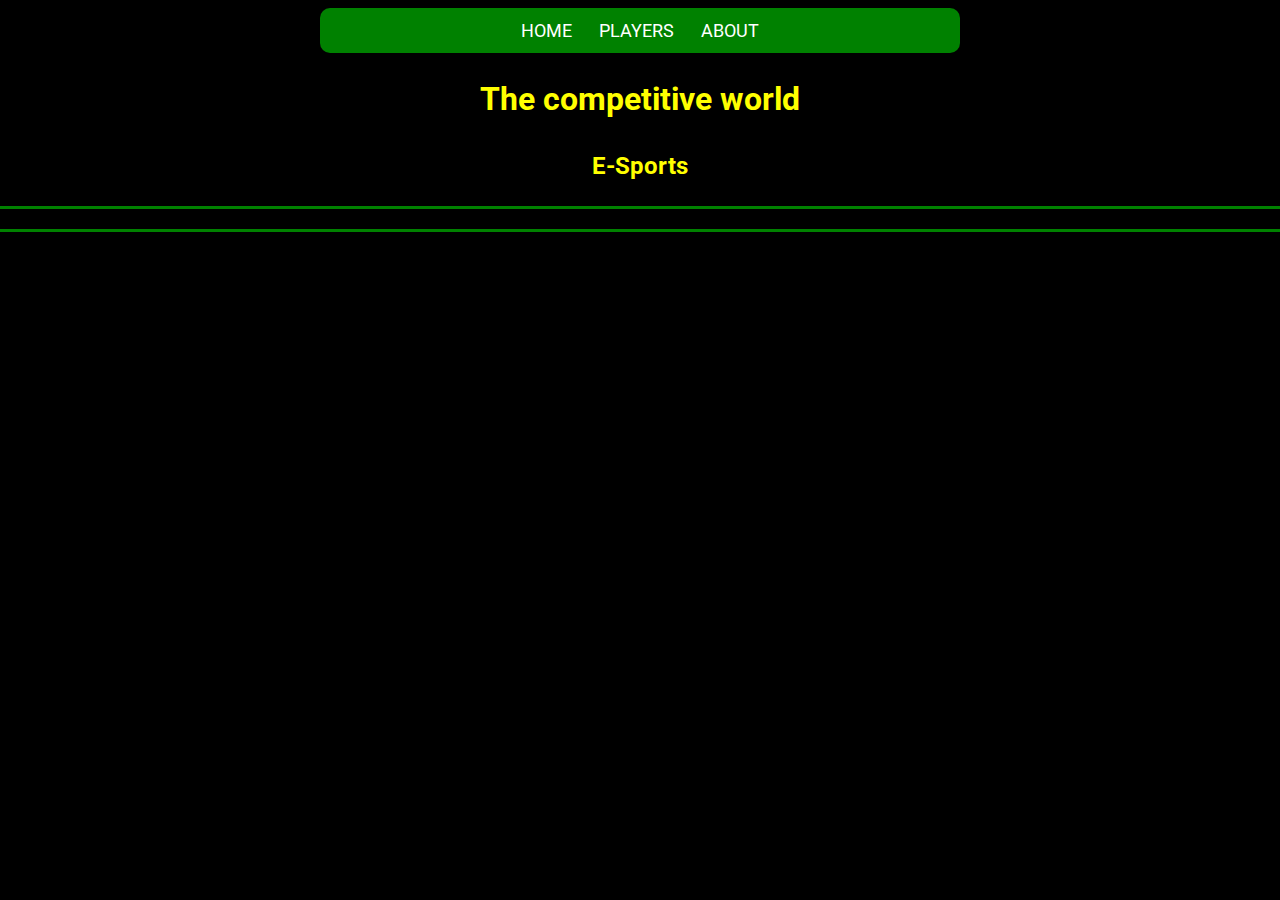
==== about.html @ 6b4c0cd7 "Final" ====
<!DOCTYPE html>
<html lang="pt-BR">
<head>
    <meta charset="UTF-8">
    <meta http-equiv="X-UA-Compatible" content="IE=edge">
    <meta name="viewport" content="width=device-width, initial-scale=1.0">
    <title>Player's TCC</title>
    <link rel="stylesheet" href="style.css">
    <link rel="shortcut icon" href="./img/Favicon.ico" type="image/x-icon">
</head>
<body>
    <header>
        <label for="menu"><img id="btn-menu" src="./img/menu.png" alt="Abrir Menu"></label>
        <input type="checkbox" name="menu" id="menu">
        <nav><!--Navegação-->
            <a href="index.html">HOME</a>
            <a href="players.html">PLAYERS</a>
            <a href="about.html">ABOUT</a>
        </nav>
    </header>
    <h1 class="titulo">The competitive world</h1>
    <h2 class="titulo">E-Sports</h2>
    <main>
        <h2 id="intro"></h2>
    </main>
</body>
</html>
---- style.css ----
@import url('https://fonts.googleapis.com/css2?family=Roboto:wght@300&display=swap');
body {
    margin-left: 0px;
    margin-right: 0px;
    background-color: black;
    font-family: Roboto;
    background-image: url('./img/fundo.jpg');
    background-position: 50% 30%;
}

#menu {
    display: none;
}
#btn-menu {
    display: none;
}

header {
    text-align: center;
    border-radius: 10px;
    height: 45px;
    width: 20%;
    margin-left: auto;
    margin-right: auto;
    background-color: rgb(0, 129, 0);
    line-height: 45px;
}

nav {
    overflow: hidden;
}
nav a {
    font-size: large;
    color: white;
    text-decoration: none;
    padding: 11.6px;
}
nav a:hover {
    transition: 200ms;
    color: black;
    font-weight: 700;
    background-color: rgb(0, 150, 0);
}

.titulo {
    color: yellow;
    background-color: rgba(0, 0, 0, 0.400);
    border-radius: 10px;
    width: fit-content;
    margin-right: auto;
    margin-left: auto;
    padding: 6px;
}

main {
    padding-top: 0.1px;
    padding-bottom: 0.1px;
    background-color: black;
    color: white;
    margin-left: 100px;
    margin-right: 100px;
    border-color: rgb(0, 129, 0);
    border-style: solid;
    border-right: 0;
    border-left: 0;
}

#winners {
    width: 90%;
    margin-left: 10px;
}

#imagens {
    display: grid;
    grid-template-columns: 1fr 1fr 1fr;
}

#intro {
    margin-left: 10px;
}

.intro {
    word-break: break-word;
    display: grid;
    grid-template-columns: 1fr 1fr;
}
.intro p {
    margin-left: 10px;
    margin-right: 10px;
}

/*Rodapé*/
footer {
    border-top: 5px;
    border-color: rgb(0, 129, 0);
    border-style: ridge;
    border-bottom: 0;
    border-right: 0;
    border-left: 0;
    display: grid;
    grid-template-columns: 1fr 1fr;
}
#sec1 {
    margin-left: 10px;
}
#sec2 {
    text-align: right;
    margin-right: 10px;
}

/*Responsivo Tablet*/
@media (max-width: 1296px) {
    header {
        width: 50%;
    }
    main {
        margin-left: 0;
        margin-right: 0;
    }
}

/*Responsivo Mobile*/
@media (max-width: 600px) {
    body {
        margin: 0px;
    }
    nav {
        display: grid;
        grid-template-columns: 1fr;
        height: 31px;
    }
    nav a {
        padding: 0px;
        top: -200px;
        position: relative;
    }
    header {
        height: fit-content;
        width: 100%;
        border-radius: 0;
    }
    .titulo {
        border-radius: 0;
        width: 100%;
        text-align: center;
        padding: 0px;
    }
    #winners {
        width: 100%;
        margin: 0;
    }
    .intro {
        grid-template-columns: 1fr;
        word-wrap: break-word;
    }
    /*Menu*/
    #btn-menu {
        display: block;
        position: absolute;
        width: 30px;
        filter: invert();
        left: 5px;
        z-index: 1;
    }
    #menu:checked ~ nav a{
        top: 0;
        transition: 200ms;
    }
    #menu:checked ~ nav {
        height: fit-content;
    }
    #imagens {
        gap: 6px;
        grid-template-columns: 1fr;
    }
    /*Rodapé*/
    footer {
        grid-template-columns: 1fr;
    }
    #sec1,#sec2{
        text-align: center;
    }
}
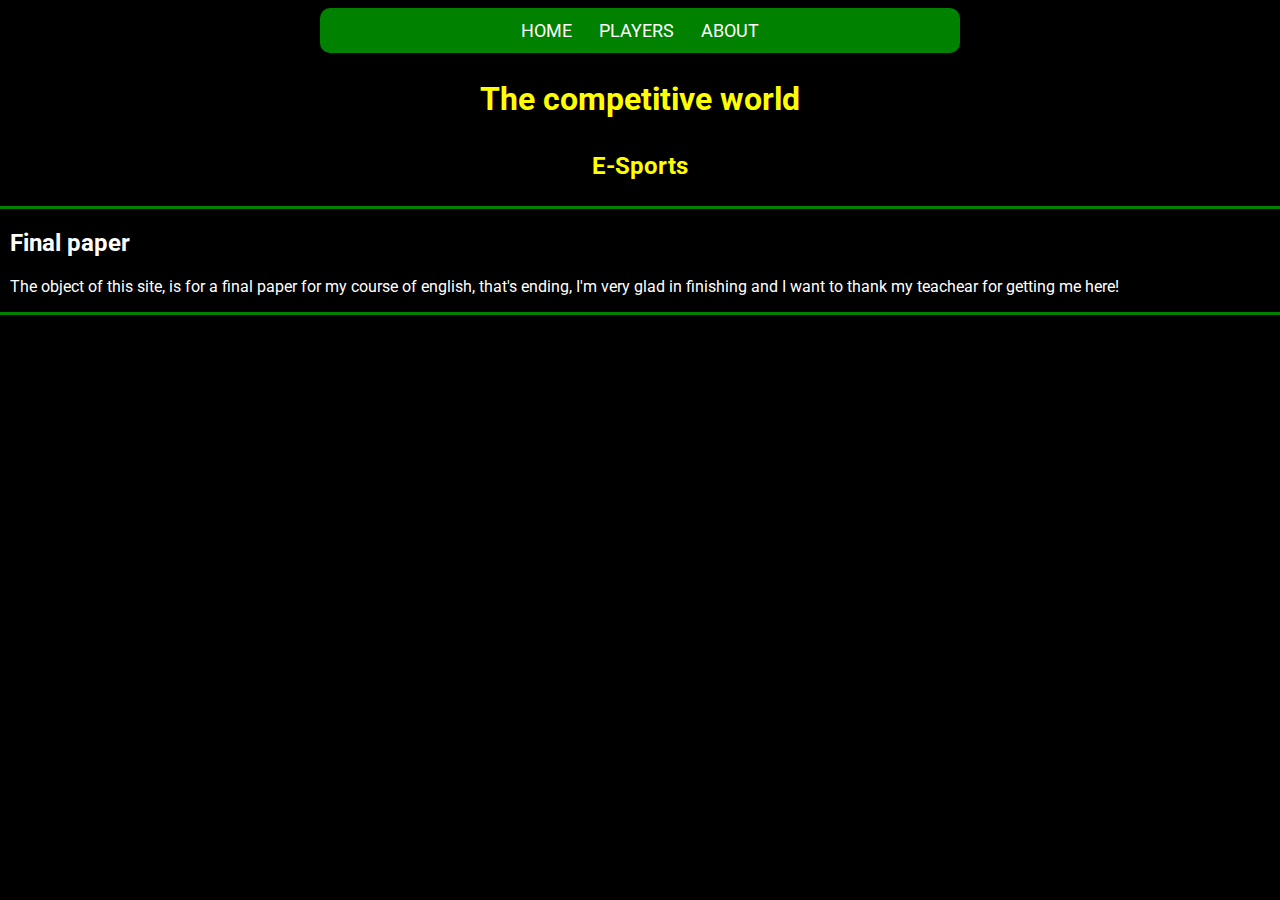
==== commit 3301aa16: "Final" ====
--- a/about.html
+++ b/about.html
@@ -7,6 +7,7 @@
     <title>Player's TCC</title>
     <link rel="stylesheet" href="style.css">
     <link rel="shortcut icon" href="./img/Favicon.ico" type="image/x-icon">
+    <link rel="stylesheet" href="./estilos/about.css">
 </head>
 <body>
     <header>
@@ -21,7 +22,8 @@
     <h1 class="titulo">The competitive world</h1>
     <h2 class="titulo">E-Sports</h2>
     <main>
-        <h2 id="intro"></h2>
+        <h2 id="intro">Final paper</h2>
+        <p>The object of this site, is for a final paper for my course of english, that's ending, I'm very glad in finishing and I want to thank my teachear for getting me here!</p>
     </main>
 </body>
 </html>--- a/estilos/about.css
+++ b/estilos/about.css
@@ -0,0 +1,13 @@
+p {
+    margin-left: 10px;
+}
+
+@media (max-width: 600px) {
+    #intro {
+        text-align: center;
+    }
+    p {
+        text-align: justify;
+        margin-right: 10px;
+    }
+}